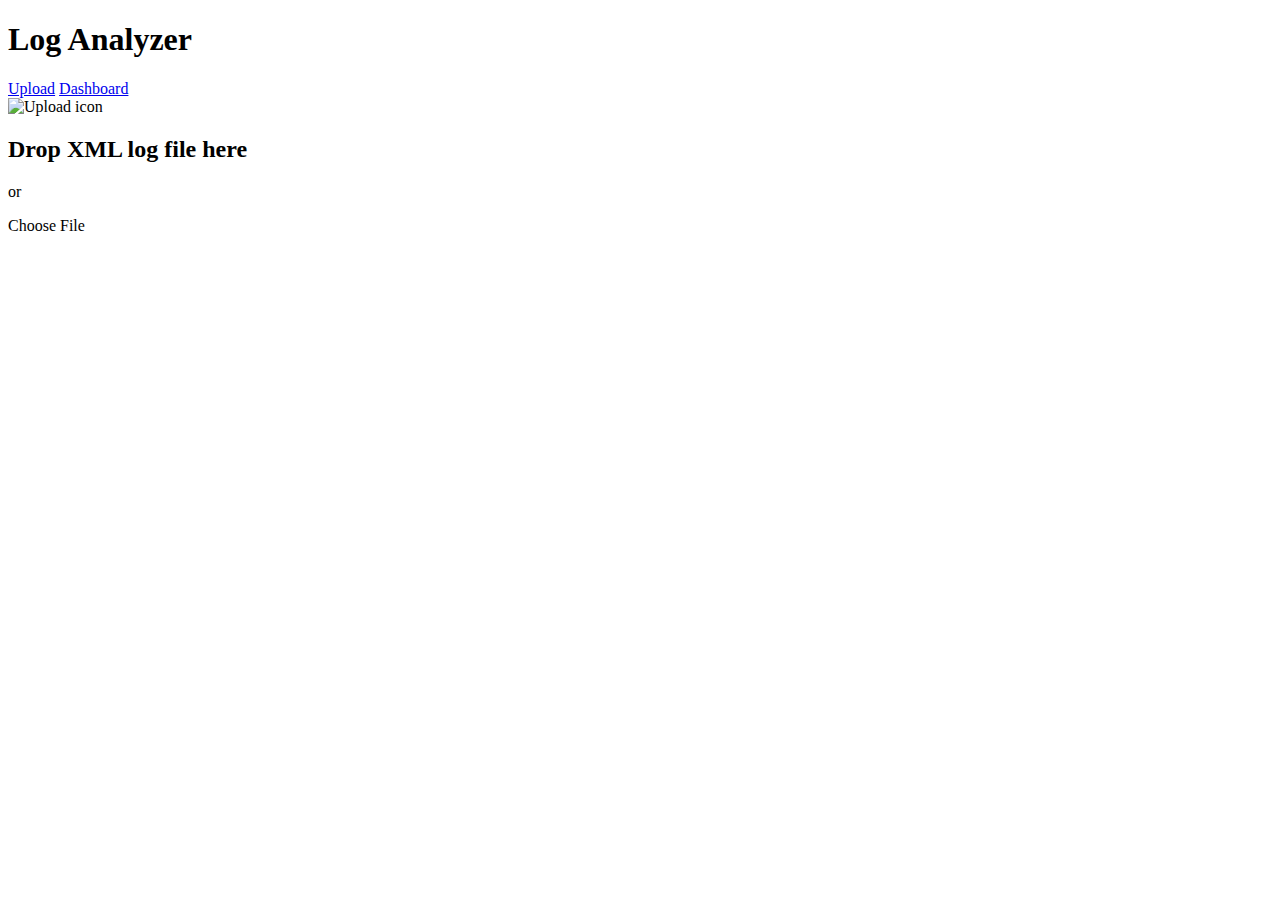
==== templates/index.html @ 548f0cc8 "Initial Prototype with backend only" ====
<!DOCTYPE html>
<html lang="en">
<head>
    <meta charset="UTF-8">
    <meta name="viewport" content="width=device-width, initial-scale=1.0">
    <title>Log Analyzer - Upload</title>
    <link rel="stylesheet" href="/static/style.css">
</head>
<body>
    <div class="container">
        <header>
            <h1>Log Analyzer</h1>
            <nav>
                <a href="/" class="active">Upload</a>
                <a href="/dashboard">Dashboard</a>
            </nav>
        </header>

        <main class="upload-section">
            <div class="upload-container">
                <div id="drop-zone" class="drop-zone">
                    <img src="" alt="Upload icon">
                    <h2>Drop XML log file here</h2>
                    <p>or</p>
                    <label for="file-upload" class="custom-file-upload">
                        Choose File
                    </label>
                    <input type="file" id="file-upload" accept=".xml" hidden>
                </div>
                <div id="upload-status" class="upload-status"></div>
            </div>
        </main>
    </div>

    <script src="/static/main.js"></script>
</body>
</html>
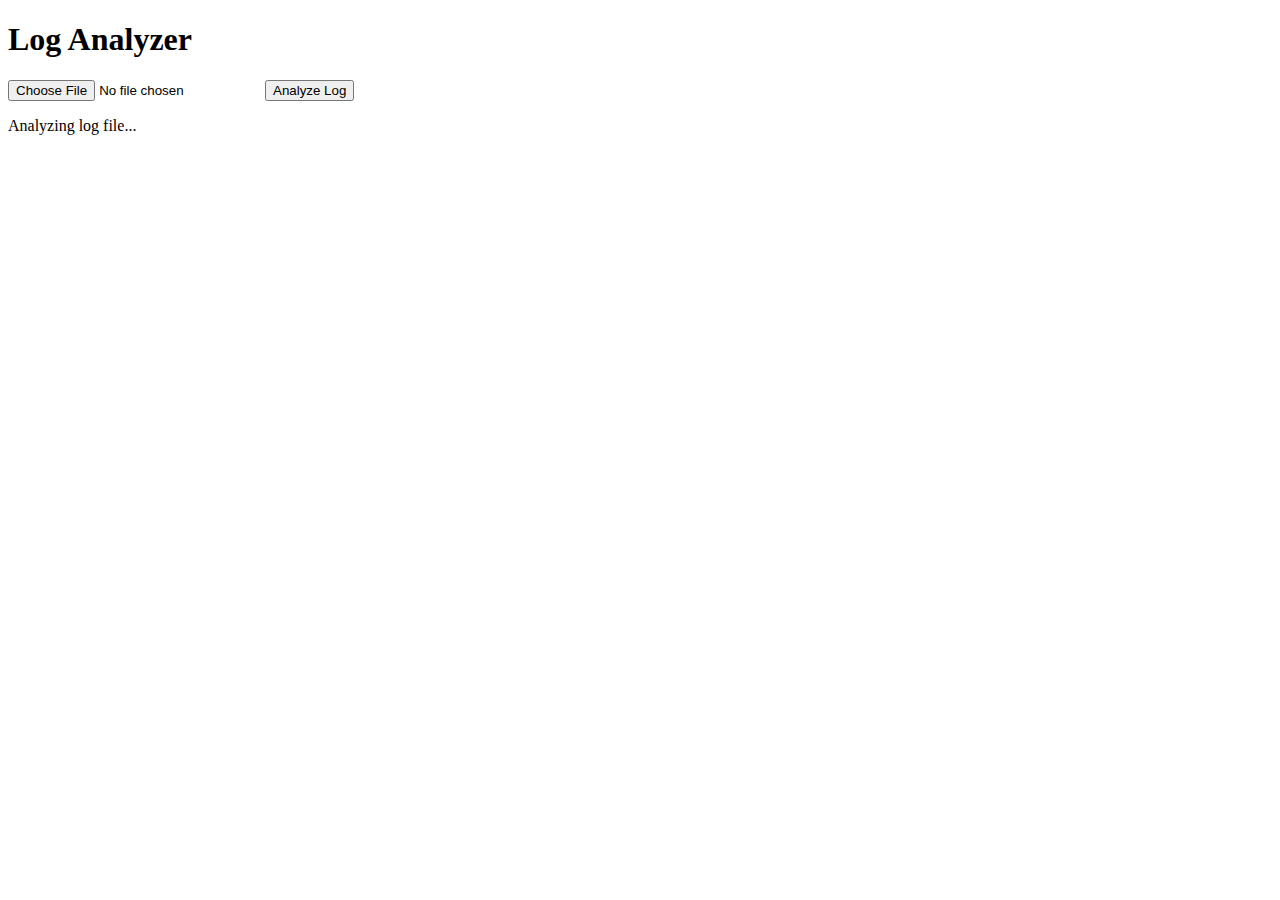
==== commit c33e0e34: "First Working prototype" ====
--- a/templates/index.html
+++ b/templates/index.html
@@ -3,35 +3,25 @@
 <head>
     <meta charset="UTF-8">
     <meta name="viewport" content="width=device-width, initial-scale=1.0">
-    <title>Log Analyzer - Upload</title>
-    <link rel="stylesheet" href="/static/style.css">
+    <title>Log Analyzer</title>
+    <link rel="stylesheet" href="static/style.css">
 </head>
 <body>
     <div class="container">
-        <header>
-            <h1>Log Analyzer</h1>
-            <nav>
-                <a href="/" class="active">Upload</a>
-                <a href="/dashboard">Dashboard</a>
-            </nav>
-        </header>
-
-        <main class="upload-section">
-            <div class="upload-container">
-                <div id="drop-zone" class="drop-zone">
-                    <img src="" alt="Upload icon">
-                    <h2>Drop XML log file here</h2>
-                    <p>or</p>
-                    <label for="file-upload" class="custom-file-upload">
-                        Choose File
-                    </label>
-                    <input type="file" id="file-upload" accept=".xml" hidden>
-                </div>
-                <div id="upload-status" class="upload-status"></div>
-            </div>
-        </main>
+        <h1>Log Analyzer</h1>
+        <div class="upload-section">
+            <form id="uploadForm" enctype="multipart/form-data">
+                <input type="file" id="logFile" name="file" accept=".xml" required>
+                <button type="submit">Analyze Log</button>
+            </form>
+        </div>
+        <div id="loading" class="loading hidden">
+            <div class="spinner"></div>
+            <p>Analyzing log file...</p>
+        </div>
+        <div id="error" class="error hidden"></div>
     </div>
 
-    <script src="/static/main.js"></script>
+    <script src="static/main.js"></script>
 </body>
 </html>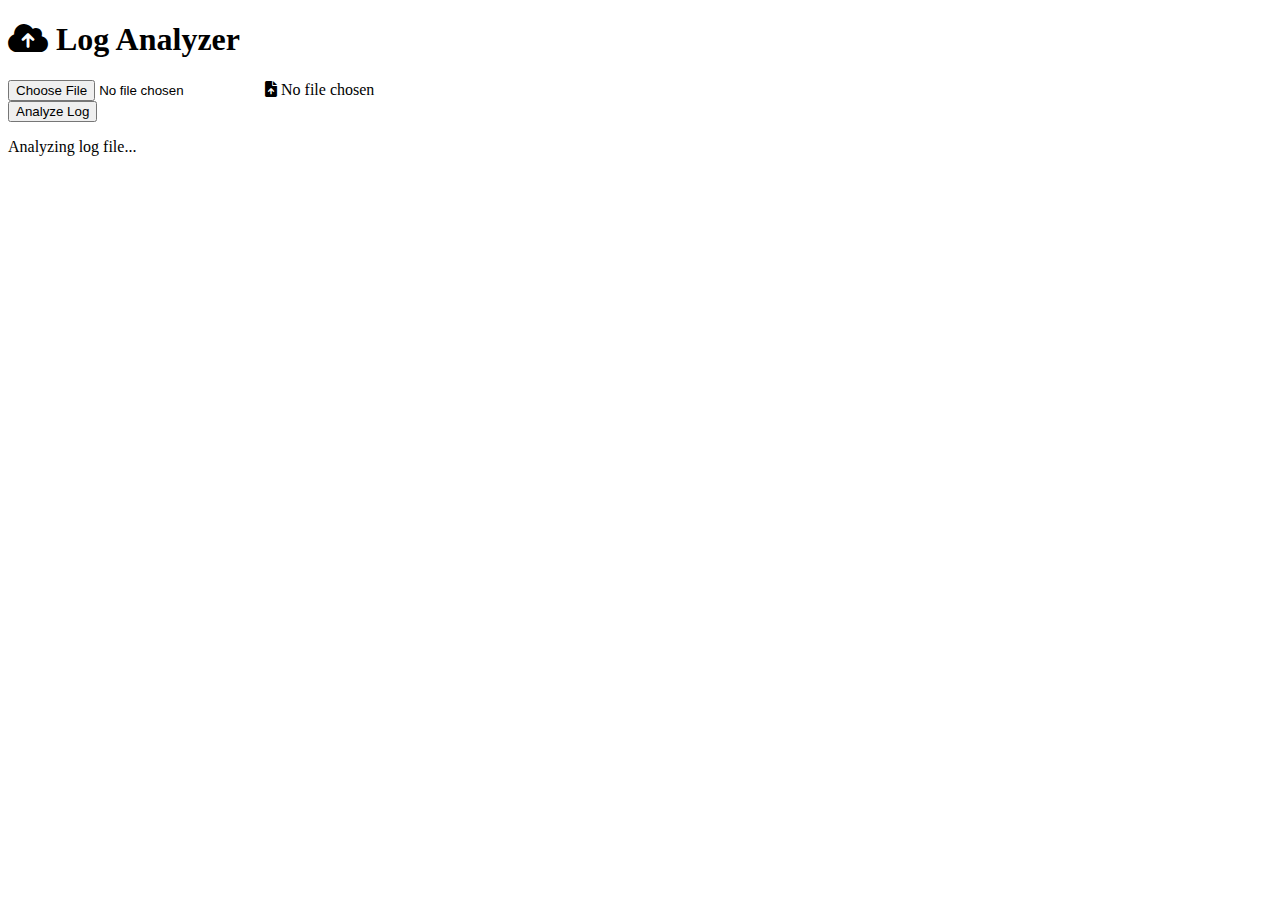
==== commit 52f882b0: "Improved frontend" ====
--- a/templates/index.html
+++ b/templates/index.html
@@ -4,22 +4,32 @@
     <meta charset="UTF-8">
     <meta name="viewport" content="width=device-width, initial-scale=1.0">
     <title>Log Analyzer</title>
+    <link href="https://fonts.googleapis.com/css2?family=Inter:wght@300;400;600&display=swap" rel="stylesheet">
+    <link href="https://cdnjs.cloudflare.com/ajax/libs/font-awesome/6.0.0-beta3/css/all.min.css" rel="stylesheet">
     <link rel="stylesheet" href="static/style.css">
 </head>
 <body>
-    <div class="container">
-        <h1>Log Analyzer</h1>
-        <div class="upload-section">
-            <form id="uploadForm" enctype="multipart/form-data">
-                <input type="file" id="logFile" name="file" accept=".xml" required>
-                <button type="submit">Analyze Log</button>
-            </form>
+    <div class="container upload-page">
+        <div class="upload-wrapper">
+            <h1><i class="fas fa-cloud-upload-alt"></i> Log Analyzer</h1>
+            <div class="upload-section">
+                <form id="uploadForm" enctype="multipart/form-data">
+                    <div class="file-input-wrapper">
+                        <input type="file" id="logFile" name="file" accept=".xml" required>
+                        <label for="logFile" class="file-input-label">
+                            <i class="fas fa-file-upload"></i> 
+                            <span id="file-chosen">No file chosen</span>
+                        </label>
+                    </div>
+                    <button type="submit">Analyze Log</button>
+                </form>
+            </div>
+            <div id="loading" class="loading hidden">
+                <div class="spinner"></div>
+                <p>Analyzing log file...</p>
+            </div>
+            <div id="error" class="error hidden"></div>
         </div>
-        <div id="loading" class="loading hidden">
-            <div class="spinner"></div>
-            <p>Analyzing log file...</p>
-        </div>
-        <div id="error" class="error hidden"></div>
     </div>
 
     <script src="static/main.js"></script>
